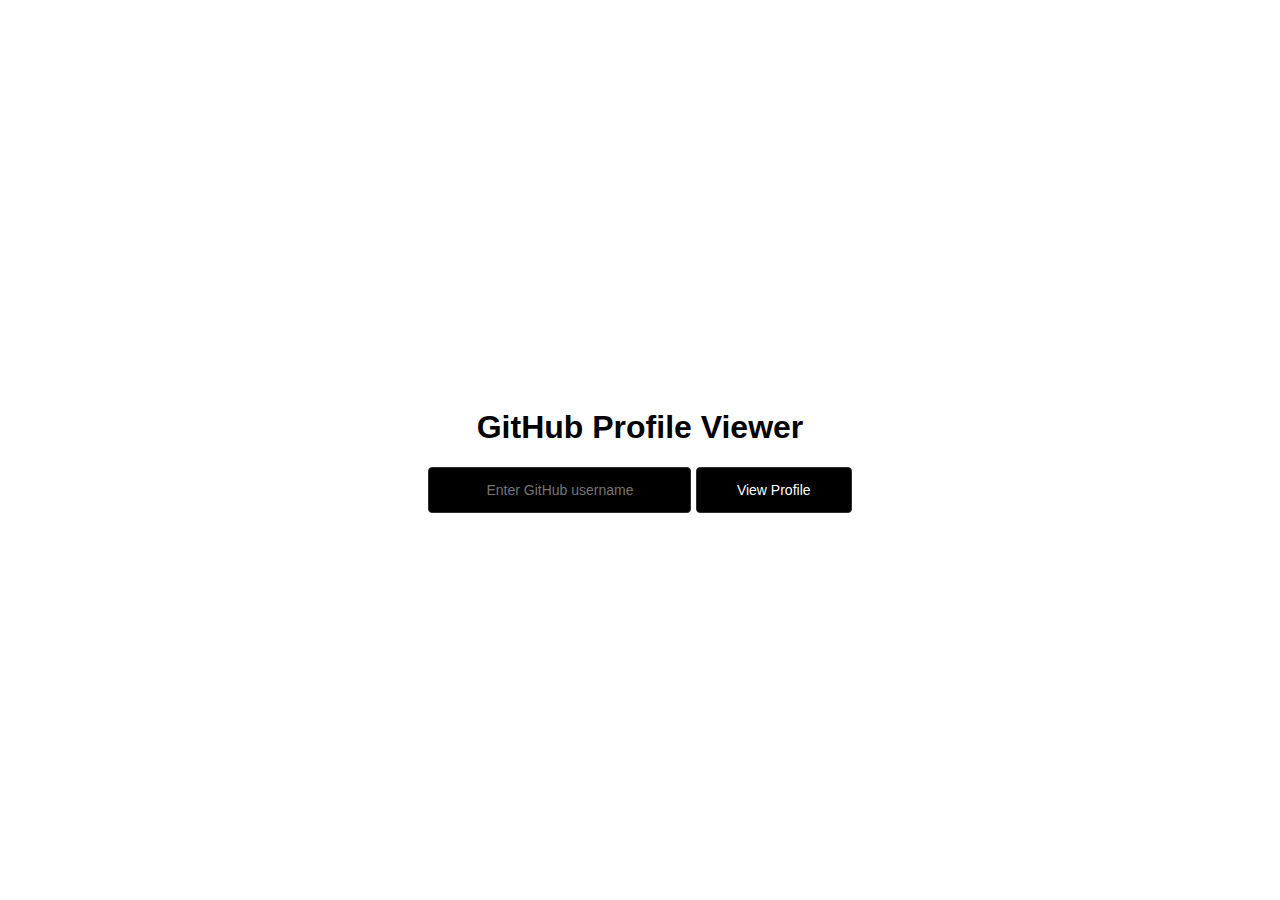
==== index.htm @ 3c14b437 "Add files via upload" ====
<!DOCTYPE html>
<html lang="en">
<head>
  <meta charset="UTF-8">
  <meta name="viewport" content="width=device-width, initial-scale=1.0">
  <title>GitHub Profile Viewer</title>
  <style>
    body {
      font-family: Arial, sans-serif;
      display: flex;
      flex-direction: column;
      align-items: center;
      justify-content: center;
      min-height: 100vh;
      margin: 0;
    }

    .profile {
      text-align: center;
    }

    .profile img {
      width: 100px;
      border-radius: 50%;
      margin-bottom: 10px;
    }




button{
    background-color: #000;
    border: 1px solid #303030;
    border-radius: 4px;
     color: #fff;
       color: #fff;
  cursor: pointer;
  font-size: 14px;
  font-weight: 400;
  line-height: 20px;
  overflow: visible;
  padding: 12px 40px;
  text-align: center;
}
input{
    background-color: #000;
    border: 1px solid #303030;
    border-radius: 4px;
     color: #fff;
       color: #fff;
  cursor: pointer;
  font-size: 14px;
  font-weight: 400;
  line-height: 20px;
  overflow: visible;
  padding: 12px 40px;
  text-align: center;
 

}

  </style>
</head>
<body>
  <div class="profile">
    <h1>GitHub Profile Viewer</h1>
    <input type="text" id="username" placeholder="Enter GitHub username">
    <button onclick="getUserProfile()" class="button-50" type="submit">View Profile</button>
    <div id="profileInfo"></div>
  </div>

  <script>
    function getUserProfile() {
      const username = document.getElementById('username').value;
      if (!username) {
        alert('Please enter a GitHub username.');
        return;
      }

      fetch(`https://api.github.com/users/${username}`)
                .then(response => {
          if (!response.ok) {
            throw new Error('User not found');
          }
          return response.json();
        })
        .then(data => {
          const profileInfo = document.getElementById('profileInfo');
          if (data.bio==null) {
            console.log('bio nhi hai')
            data.bio="";
            
          }
          profileInfo.innerHTML = `
            <img src="${data.avatar_url}" alt="Profile Picture">
            <h2>${data.name}</h2>
            <p>${data.bio}</p>
            <p>Followers: ${data.followers}</p>
            <p><a href="${data.repos_url}" target="_blank">Repositories: ${data.public_repos}</a></p>
            <p><a href="${data.html_url}" target="_blank">View Profile on GitHub</a></p>
          `;
        })
        .catch(error => {
          console.error('Error fetching profile data:', error);
          alert('User you entered not found Please try again.');
        });
    }
  </script>
</body>
</html>
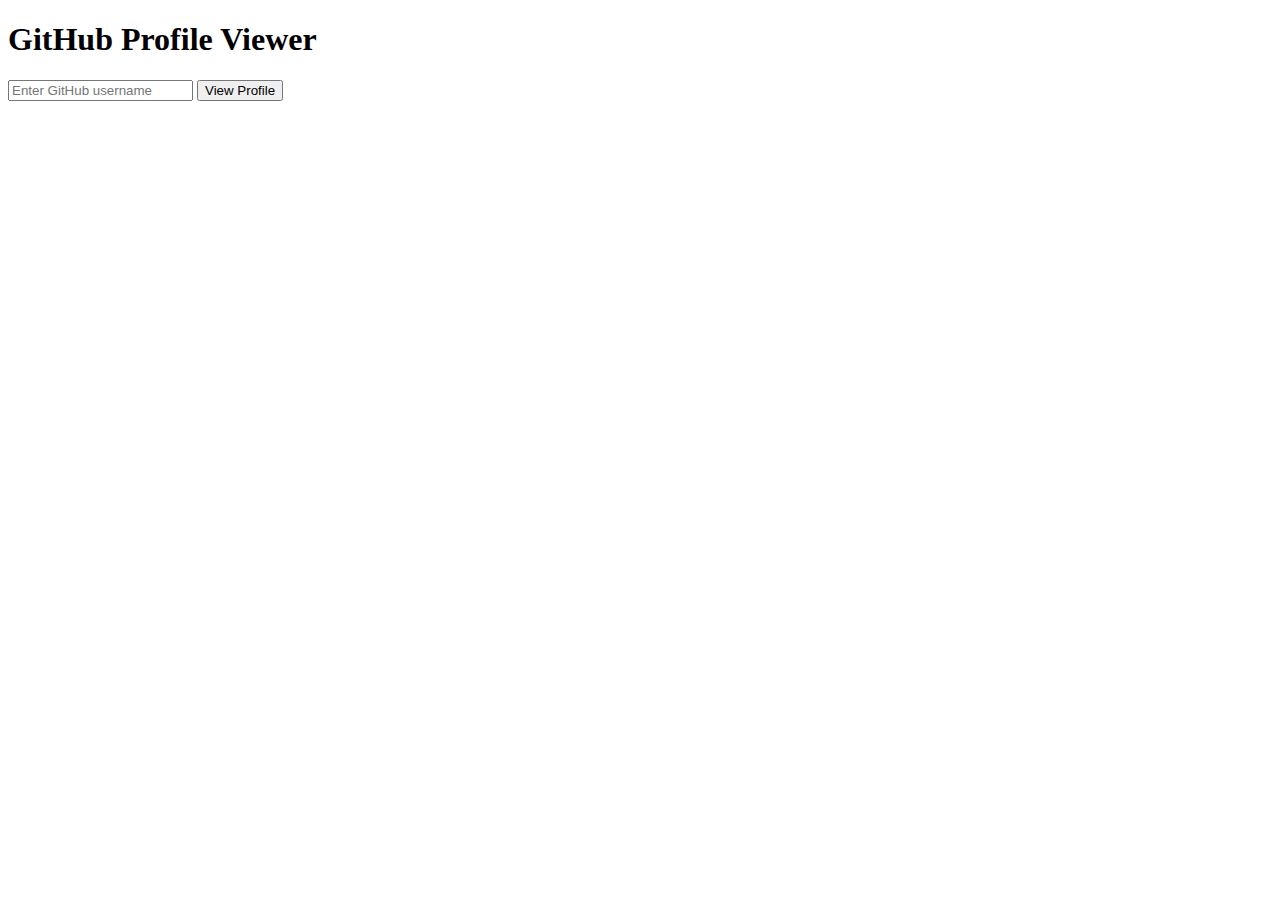
==== commit 06e788f3: "Update index.htm css file added" ====
--- a/index.htm
+++ b/index.htm
@@ -4,62 +4,7 @@
   <meta charset="UTF-8">
   <meta name="viewport" content="width=device-width, initial-scale=1.0">
   <title>GitHub Profile Viewer</title>
-  <style>
-    body {
-      font-family: Arial, sans-serif;
-      display: flex;
-      flex-direction: column;
-      align-items: center;
-      justify-content: center;
-      min-height: 100vh;
-      margin: 0;
-    }
-
-    .profile {
-      text-align: center;
-    }
-
-    .profile img {
-      width: 100px;
-      border-radius: 50%;
-      margin-bottom: 10px;
-    }
-
-
-
-
-button{
-    background-color: #000;
-    border: 1px solid #303030;
-    border-radius: 4px;
-     color: #fff;
-       color: #fff;
-  cursor: pointer;
-  font-size: 14px;
-  font-weight: 400;
-  line-height: 20px;
-  overflow: visible;
-  padding: 12px 40px;
-  text-align: center;
-}
-input{
-    background-color: #000;
-    border: 1px solid #303030;
-    border-radius: 4px;
-     color: #fff;
-       color: #fff;
-  cursor: pointer;
-  font-size: 14px;
-  font-weight: 400;
-  line-height: 20px;
-  overflow: visible;
-  padding: 12px 40px;
-  text-align: center;
- 
-
-}
-
-  </style>
+  <link rel="stylesheet" href="style.css">
 </head>
 <body>
   <div class="profile">
@@ -68,16 +13,25 @@
     <button onclick="getUserProfile()" class="button-50" type="submit">View Profile</button>
     <div id="profileInfo"></div>
   </div>
+  <div id="reposContainer"></div>
+
+ 
+
+
+
 
   <script>
+
+
+
     function getUserProfile() {
-      const username = document.getElementById('username').value;
-      if (!username) {
+      const usernamed = document.getElementById('username').value;
+      if (!usernamed) {
         alert('Please enter a GitHub username.');
         return;
       }
 
-      fetch(`https://api.github.com/users/${username}`)
+      fetch(`https://api.github.com/users/${usernamed}`)
                 .then(response => {
           if (!response.ok) {
             throw new Error('User not found');
@@ -90,13 +44,14 @@
             console.log('bio nhi hai')
             data.bio="";
             
-          }
+          }console.log(usernamed)
           profileInfo.innerHTML = `
             <img src="${data.avatar_url}" alt="Profile Picture">
             <h2>${data.name}</h2>
             <p>${data.bio}</p>
             <p>Followers: ${data.followers}</p>
-            <p><a href="${data.repos_url}" target="_blank">Repositories: ${data.public_repos}</a></p>
+            <p><a href="repos.html?variable=${usernamed}" target="blank">Repositories: ${data.public_repos}</a></p>
+            
             <p><a href="${data.html_url}" target="_blank">View Profile on GitHub</a></p>
           `;
         })
@@ -105,6 +60,18 @@
           alert('User you entered not found Please try again.');
         });
     }
+    // new section 
+
+
+   
+       
+ 
+
+ 
+            
+          
+
+
   </script>
 </body>
 </html>
